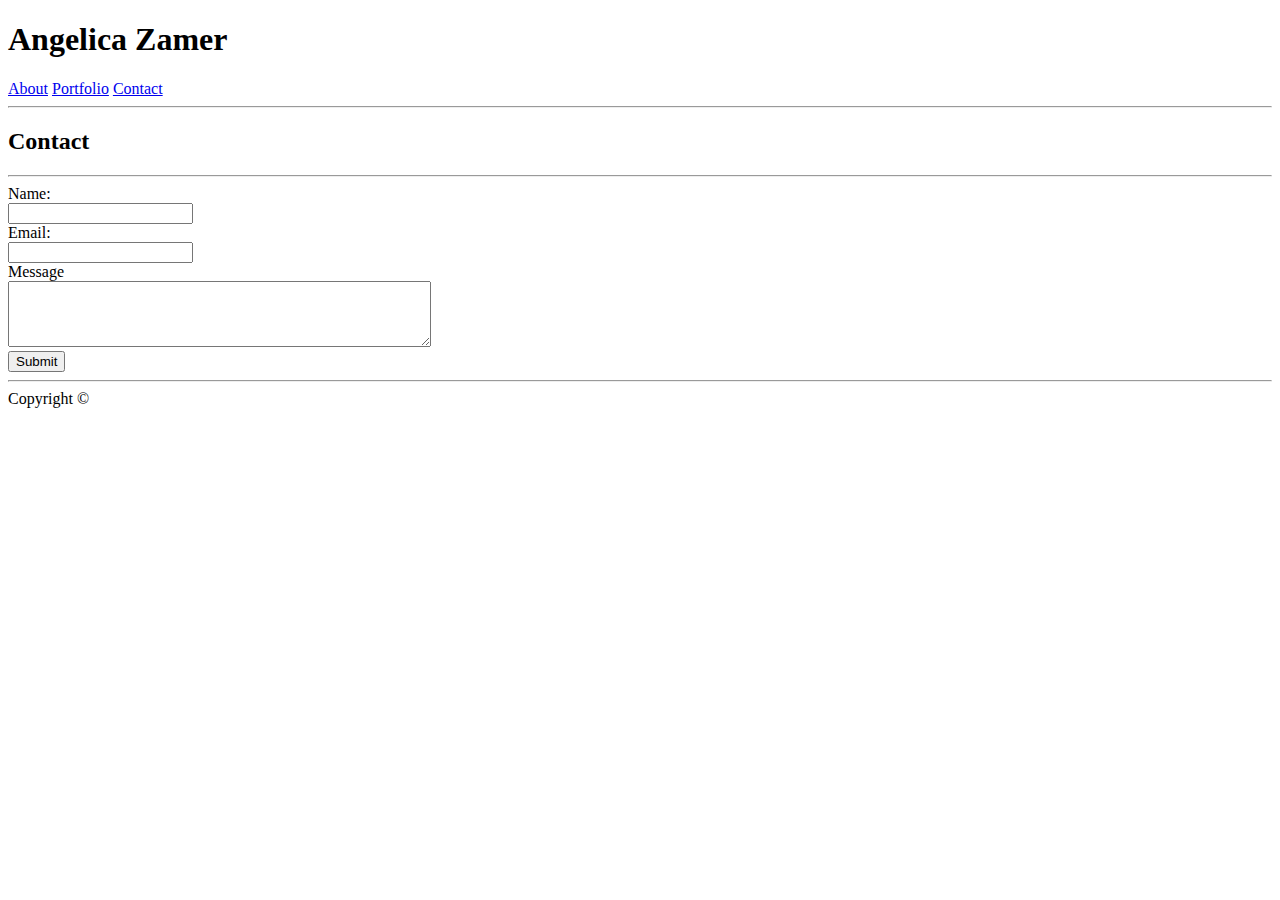
==== contact.html @ 80ecdce2 "basic html of all 3" ====
<!DOCTYPE html>
<html lang="en">
<head>
    <meta charset="UTF-8">
    <meta name="viewport" content="width=device-width, initial-scale=1.0">
    <meta http-equiv="X-UA-Compatible" content="ie=edge">
    <title>Contact</title>
</head>

<body>
    <header>
        <h1>Angelica Zamer</h1>
        <a href="imdex.html">About</a>
        <a href="portfolio.html">Portfolio</a>
        <a href="contact.html">Contact</a>
    </header>

    <hr>

    <h2>Contact</h2>

    <hr>

        <form>
            Name:<br>
            <input type="text" name="name"><br>
            Email:<br>
            <input type="text" name="eamil"><br>
            Message <br><textarea rows="4" cols="50"></textarea><br>
            <input type="submit" value="Submit">
        </form>

    <hr>
    
    <footer>
            Copyright &copy;
    </footer>
</body>
</html>
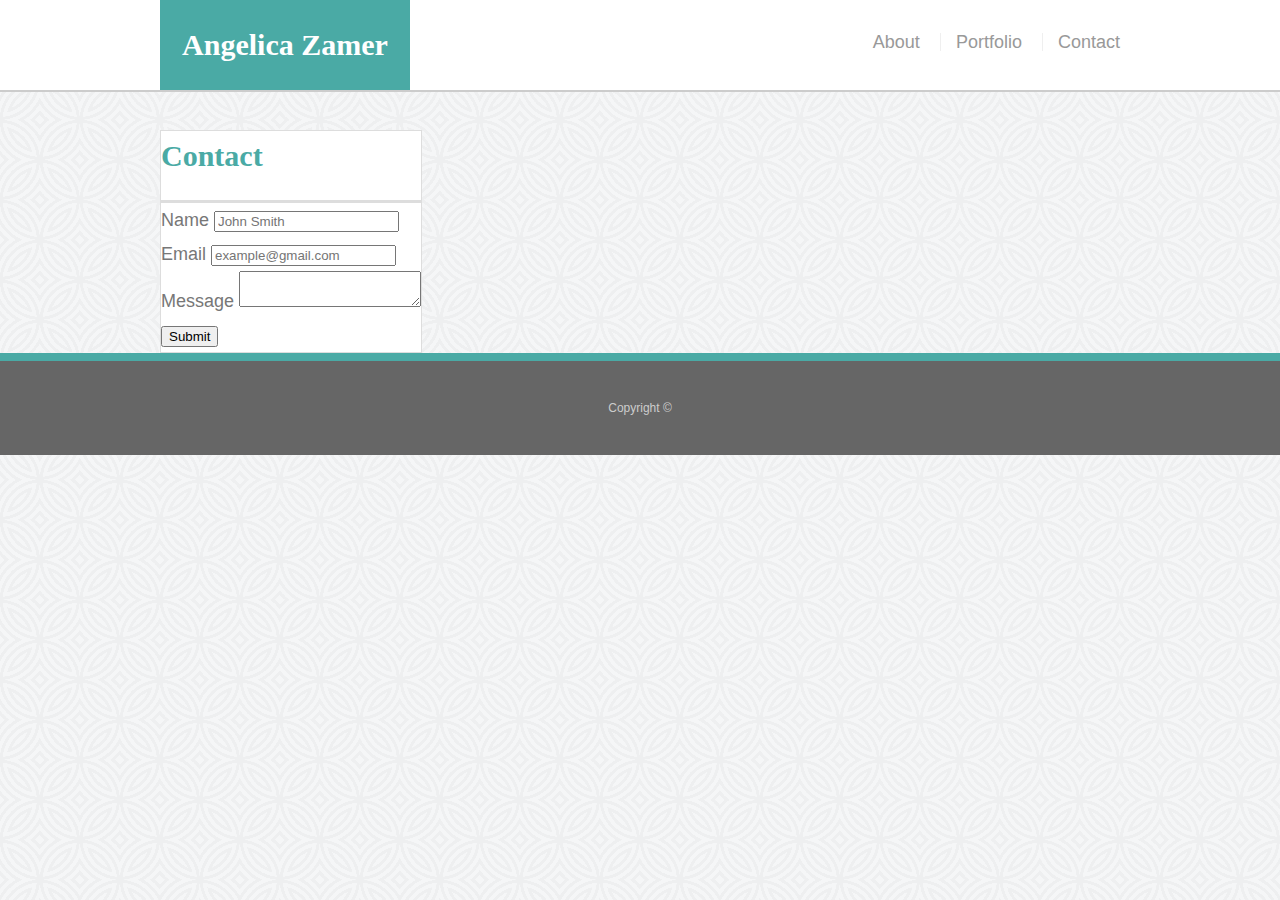
==== commit 222be8e1: "changed pics to work better" ====
--- a/contact.html
+++ b/contact.html
@@ -4,33 +4,46 @@
     <meta charset="UTF-8">
     <meta name="viewport" content="width=device-width, initial-scale=1.0">
     <meta http-equiv="X-UA-Compatible" content="ie=edge">
+    <link rel="stylesheet" type="text/css" href="assets/css/reset.css">
+    <link rel="stylesheet" type="text/css" href="assets/css/style.css">
     <title>Contact</title>
 </head>
 
 <body>
-    <header>
-        <h1>Angelica Zamer</h1>
-        <a href="imdex.html">About</a>
-        <a href="portfolio.html">Portfolio</a>
-        <a href="contact.html">Contact</a>
+    <header id="masthead">
+        <div class="container">
+            <a href="index.html" id="logo">Angelica Zamer</a>
+            <nav>
+                <a href="index.html">About</a>
+                <a href="portfolio.html">Portfolio</a>
+                <a href="contact.html">Contact</a>
+            </nav>
+        </div>
     </header>
 
-    <hr>
+    <div id="main-container" class="container">
+        <section class="main-section">
+            <h1>Contact</h1>
 
-    <h2>Contact</h2>
-
-    <hr>
-
-        <form>
-            Name:<br>
-            <input type="text" name="name"><br>
-            Email:<br>
-            <input type="text" name="eamil"><br>
-            Message <br><textarea rows="4" cols="50"></textarea><br>
-            <input type="submit" value="Submit">
-        </form>
-
-    <hr>
+            <form id="contact-form">
+                <ul>
+                    <li>
+                        <label for="name">Name</label>
+                        <input type="text" name="name" id="name" placeholder="John Smith" required="required">
+                    </li>
+                    <li>
+                        <label for="email">Email</label>
+                        <input type="text" name="email" id="email" placeholder="example@gmail.com" required="required">
+                    </li>
+                    <li>
+                        <label for="message">Message</label>
+                        <textarea id="message" name="message" required="required"></textarea>
+                    </li>
+                    <input type="submit" name="submit">
+                </ul>
+            </form>
+        </section>
+    </div>
     
     <footer>
             Copyright &copy;
--- a/assets/css/style.css
+++ b/assets/css/style.css
@@ -0,0 +1,141 @@
+* {
+    box-sizing: border-box;
+}
+
+body {
+    background: url('../images/contemporary_china.png');
+    font-size: 18px;
+    line-height: 34px;
+    font-family: 'Arial', 'Helvetica Neue', Arial, Helvetica, sans-serif;
+    color: #777;
+}
+
+.container {
+    width: 100%;
+    max-width: 960px;
+    margin: 0 auto;
+    clear: both;
+}
+
+h1, h2, h3, p {
+    margin-bottom: 0;
+}
+
+h1, h2, h3 {
+    font-family: 'Georgia', Times, Times New Roman, serif;
+    font-weight: 700;
+    color: #4aaaa5;
+}
+
+h1 {
+    font-size: 30px;
+    line-height: 49px;
+    border-bottom: 3px solid #ddd;
+    padding-bottom: 20px;
+}
+
+h2, h3 {
+    font-size: 22px;
+}
+
+#masthead {
+    background: #fff;
+    margin: 0 0 30px;
+    z-index: 99;
+    color: #fff;
+    overflow: auto;
+    border-bottom: 2px solid #ccc;
+    position: fixed;
+    width: 100%;
+}
+
+#logo {
+    width: 250px;
+    height: 90px;
+    background: #4aaaa5;
+    float: left;
+    font-family: 'Georgia', Times, Times New Roman, serif;
+    text-align: center;
+    line-height: 90px;
+    color: #fff;
+    font-weight: 700;
+    font-size: 30px;
+    text-decoration: none;
+}
+
+nav {
+    float: right;
+    margin-top: 25px;
+}
+
+nav a {
+    color: #999;
+    text-decoration: none;
+    margin-left: 15px;
+    display: inline-block;
+    border-left: 1px solid #efefef;
+    padding-left: 15px;
+    line-height: 18px;
+}
+
+nav a:first-child {
+    border-left: 0 none;
+}
+
+#main-container {
+    padding-top: 130px;
+}
+
+.main-section {
+    background: #fff;
+    padding 30px;
+    margin 0 0 40px 0;
+    width: 100%
+    max-width: 650px;
+    float: left;
+    border: 1px solid #ddd;
+}
+
+.bio-image {
+    width: 200px;
+    height: auto;
+    margin-top: 10px;
+    float: left;
+    margin-right: 25px;
+}
+
+footer {
+    background: #666;
+    color: #fff;
+    padding: 30px;
+    clear: both;
+    border-top: 8px solid #4aaaa5;
+    color: #ccc;
+    font-size: 12px;
+    text-align: center;
+}
+
+.row {
+    width: 200px;
+    height: 200px;
+    position: relative;
+    float: left;
+}
+
+.row:nth-child(even) {
+    margin-right: 30px;
+}
+
+.row img {
+    width: 100%;
+}
+
+#portfolio-container {
+    width: 450;
+}
+
+.row h3 {
+    position: absolute;
+    padding: 15px;
+    bottom: 20px;
+}
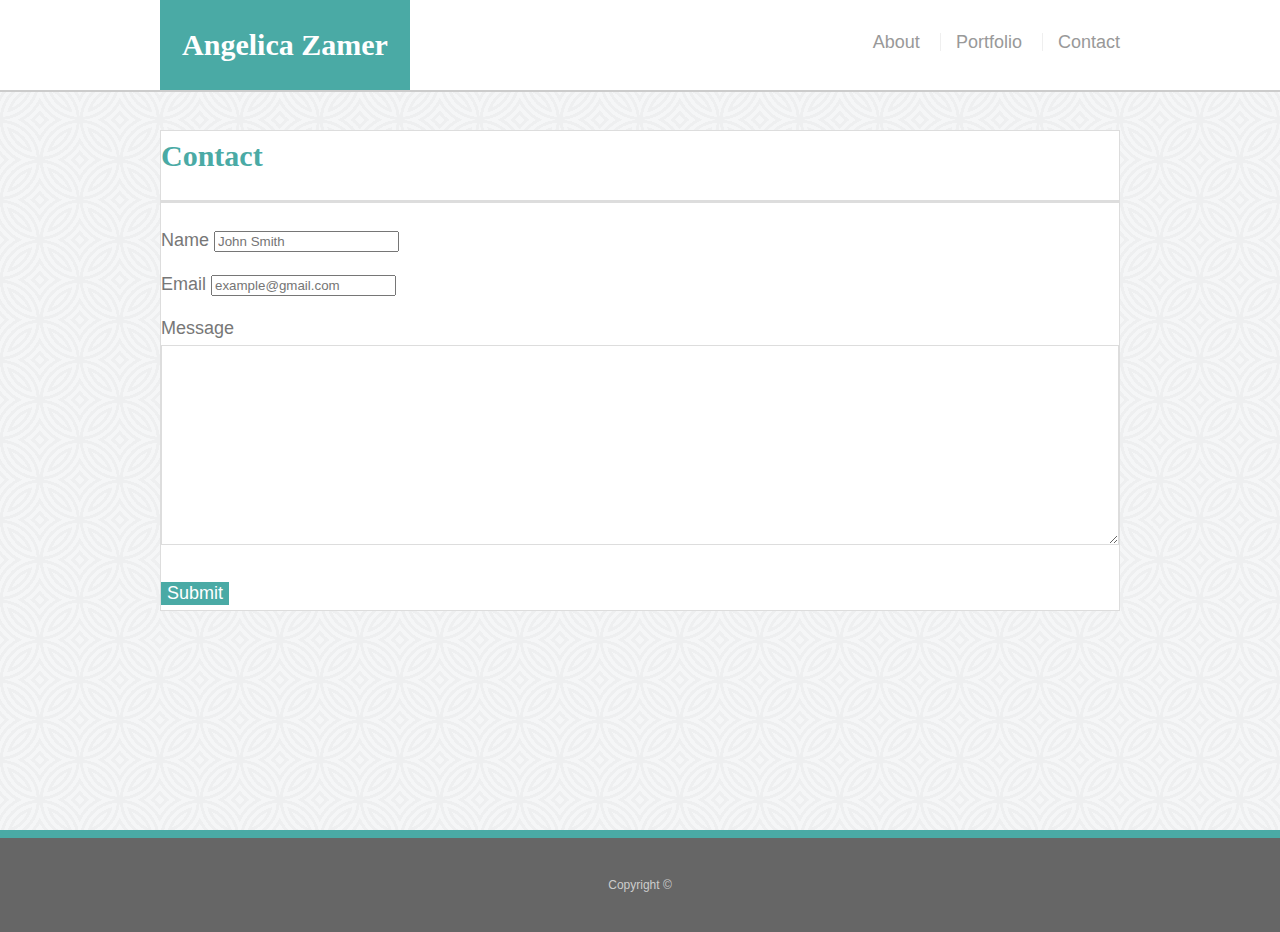
==== commit c0d86e12: "sites working" ====
--- a/contact.html
+++ b/contact.html
@@ -29,18 +29,18 @@
                 <ul>
                     <li>
                         <label for="name">Name</label>
-                        <input type="text" name="name" id="name" placeholder="John Smith" required="required">
+                        <input type="text" id="name" name="name" placeholder="John Smith" required="required">
                     </li>
                     <li>
                         <label for="email">Email</label>
-                        <input type="text" name="email" id="email" placeholder="example@gmail.com" required="required">
+                        <input type="text" id="email" name="email" placeholder="example@gmail.com" required="required">
                     </li>
                     <li>
                         <label for="message">Message</label>
                         <textarea id="message" name="message" required="required"></textarea>
                     </li>
-                    <input type="submit" name="submit">
                 </ul>
+                <input type="submit">
             </form>
         </section>
     </div>
--- a/assets/css/style.css
+++ b/assets/css/style.css
@@ -17,12 +17,19 @@
     clear: both;
 }
 
-h1, h2, h3, p {
+h1, 
+h2, 
+h3, 
+p {
+    margin-bottom: 20px;
+}
+
+p:last-child {
     margin-bottom: 0;
 }
 
 h1, h2, h3 {
-    font-family: 'Georgia', Times, Times New Roman, serif;
+    font-family: Georgia, Times, "Times New Roman", serif;
     font-weight: 700;
     color: #4aaaa5;
 }
@@ -54,7 +61,7 @@
     height: 90px;
     background: #4aaaa5;
     float: left;
-    font-family: 'Georgia', Times, Times New Roman, serif;
+    font-family: Georgia, Times, "Times New Roman", serif;
     text-align: center;
     line-height: 90px;
     color: #fff;
@@ -84,16 +91,45 @@
 
 #main-container {
     padding-top: 130px;
+    min-height: calc(100vh - 70px);
 }
 
 .main-section {
     background: #fff;
     padding 30px;
     margin 0 0 40px 0;
-    width: 100%
-    max-width: 650px;
+    width: 100%;
+    max-width: 960px;
     float: left;
     border: 1px solid #ddd;
+}
+
+.row {
+    position: relative;
+    float: left;
+    width: 274px;
+    margin: 20px 0 25px 25px;
+    overflow: auto;
+}
+
+.row img {
+    width: 100%;
+    border: 0 none;
+    opacity: 0.8;
+}
+
+.row h3 {
+    position: absolute;
+    bottom: 20px;
+    width: 100%;
+    padding 15px;
+    margin-bottom: 0;
+    font-weight: 300;
+    line-height: 30px;
+    color: #ffffff;
+    text-align: center;
+    background: #4aaaa5;
+    border-bottom:  0;
 }
 
 .bio-image {
@@ -115,27 +151,42 @@
     text-align: center;
 }
 
-.row {
-    width: 200px;
-    height: 200px;
-    position: relative;
-    float: left;
+/*contact page */
+
+#contact-form ul {
+    margin-bottom: 20px;
 }
 
-.row:nth-child(even) {
-    margin-right: 30px;
+#contact-form li {
+    margin-bottom: 10px;
 }
 
-.row img {
+label,
+input [type=text],
+input [type=email],
+textarea {
+    dispaly: block;
     width: 100%;
 }
 
-#portfolio-container {
-    width: 450;
+input [type=text],
+input [type=email],
+textarea {
+    height: 35px;
+    padding: 0 10px;
+    font-size: 14px;
+    border: 1px solid #dddddd;
 }
 
-.row h3 {
-    position: absolute;
-    padding: 15px;
-    bottom: 20px;
+textarea {
+    height: 200px;
 }
+
+input[type=submit] {
+    padding 10px 30px;
+    font-size: 18px;
+    color: #ffffff;
+    cursor: pointer;
+    background: #4aaaa5;
+    border: 0 none;
+}